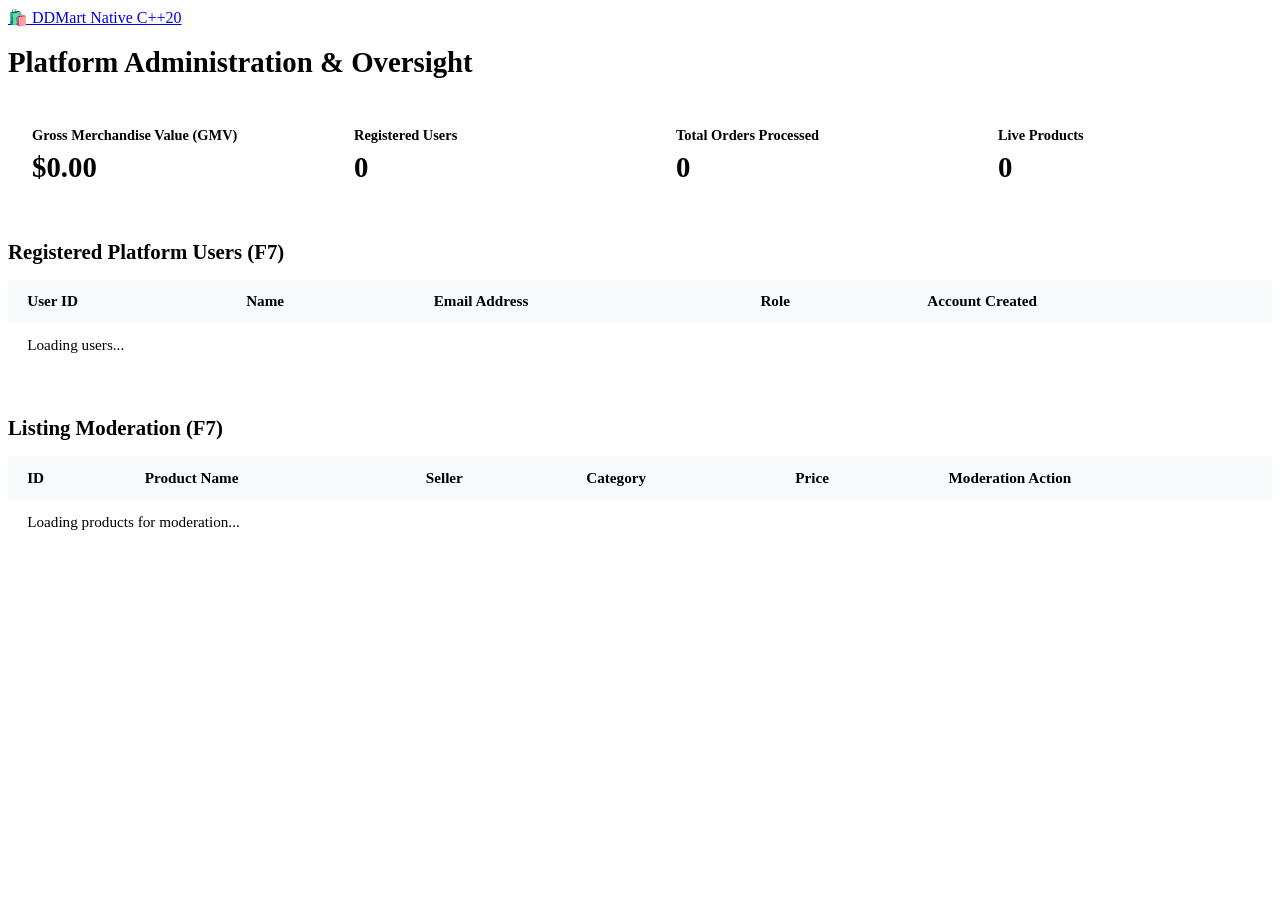
==== public/admin.html @ 5b432523 "feat: complete DDMart native C++20 marketplace backend up to September 21 milestone (v1.0.0)" ====
<!DOCTYPE html>
<html lang="en">
<head>
    <meta charset="UTF-8">
    <meta name="viewport" content="width=device-width, initial-scale=1.0">
    <title>Admin Oversight Panel — DDMart Marketplace</title>
    <link rel="stylesheet" href="/css/style.css">
    <style>
        .stats-grid {
            display: grid;
            grid-template-columns: repeat(auto-fit, minmax(200px, 1fr));
            gap: 1.5rem;
            margin-bottom: 2rem;
        }
        .stat-card {
            background: white;
            padding: 1.5rem;
            border-radius: var(--radius);
            border: 1px solid var(--border-color);
            box-shadow: var(--shadow);
        }
        .stat-val {
            font-size: 1.8rem;
            font-weight: 800;
            color: var(--primary);
            margin-top: 0.4rem;
        }
        table {
            width: 100%;
            border-collapse: collapse;
            background: white;
            border-radius: var(--radius);
            overflow: hidden;
            box-shadow: var(--shadow);
            border: 1px solid var(--border-color);
            margin-bottom: 2rem;
        }
        th, td {
            padding: 0.8rem 1.2rem;
            text-align: left;
            border-bottom: 1px solid var(--border-color);
            font-size: 0.95rem;
        }
        th {
            background: #f8fafc;
            font-weight: 700;
            color: var(--text-secondary);
        }
    </style>
</head>
<body>
    <header>
        <div class="nav-container">
            <a href="/" class="brand">
                🛍️ DDMart <span class="brand-badge">Native C++20</span>
            </a>
            <div class="nav-actions" id="nav-actions"></div>
        </div>
    </header>

    <main class="container">
        <h1 style="font-size:1.8rem; font-weight:800; margin-bottom:1.5rem;">Platform Administration & Oversight</h1>

        <div class="stats-grid">
            <div class="stat-card">
                <div style="font-size:0.9rem; font-weight:700; color:var(--text-secondary);">Gross Merchandise Value (GMV)</div>
                <div class="stat-val" id="adm-gmv">$0.00</div>
            </div>
            <div class="stat-card">
                <div style="font-size:0.9rem; font-weight:700; color:var(--text-secondary);">Registered Users</div>
                <div class="stat-val" id="adm-users">0</div>
            </div>
            <div class="stat-card">
                <div style="font-size:0.9rem; font-weight:700; color:var(--text-secondary);">Total Orders Processed</div>
                <div class="stat-val" id="adm-orders">0</div>
            </div>
            <div class="stat-card">
                <div style="font-size:0.9rem; font-weight:700; color:var(--text-secondary);">Live Products</div>
                <div class="stat-val" id="adm-products">0</div>
            </div>
        </div>

        <h2 style="font-size:1.3rem; font-weight:800; margin-bottom:1rem;">Registered Platform Users (F7)</h2>
        <div style="overflow-x:auto;">
            <table>
                <thead>
                    <tr>
                        <th>User ID</th>
                        <th>Name</th>
                        <th>Email Address</th>
                        <th>Role</th>
                        <th>Account Created</th>
                    </tr>
                </thead>
                <tbody id="users-table-body">
                    <tr><td colspan="5">Loading users...</td></tr>
                </tbody>
            </table>
        </div>

        <h2 style="font-size:1.3rem; font-weight:800; margin-bottom:1rem;">Listing Moderation (F7)</h2>
        <div style="overflow-x:auto;">
            <table>
                <thead>
                    <tr>
                        <th>ID</th>
                        <th>Product Name</th>
                        <th>Seller</th>
                        <th>Category</th>
                        <th>Price</th>
                        <th>Moderation Action</th>
                    </tr>
                </thead>
                <tbody id="moderation-table-body">
                    <tr><td colspan="6">Loading products for moderation...</td></tr>
                </tbody>
            </table>
        </div>
    </main>

    <script src="/js/app.js"></script>
    <script>
        async function loadAdminPanel() {
            try {
                const [statsRes, usersRes, prodsRes] = await Promise.all([
                    fetch('/api/v1/admin/stats'),
                    fetch('/api/v1/admin/users'),
                    fetch('/api/v1/products?limit=100')
                ]);

                const statsData = await statsRes.json();
                const usersData = await usersRes.json();
                const prodsData = await prodsRes.json();

                if (!statsData.success) {
                    DDMart.showToast('Admin privilege required to access this panel', 'danger');
                    window.location.href = '/login.html';
                    return;
                }

                document.getElementById('adm-gmv').textContent = statsData.data.gmv_formatted;
                document.getElementById('adm-users').textContent = statsData.data.user_count;
                document.getElementById('adm-orders').textContent = statsData.data.order_count;
                document.getElementById('adm-products').textContent = statsData.data.product_count;

                renderUsers(usersData.data || []);
                renderModeration(prodsData.data?.products || []);
            } catch (e) {
                console.error(e);
            }
        }

        function renderUsers(users) {
            const tbody = document.getElementById('users-table-body');
            tbody.innerHTML = users.map(u => `
                <tr>
                    <td>#${u.id}</td>
                    <td><strong>${DDMart.escapeHtml(u.name)}</strong></td>
                    <td>${DDMart.escapeHtml(u.email)}</td>
                    <td><span class="status-badge" style="background:#e0e7ff; color:#4338ca;">${DDMart.escapeHtml(u.role)}</span></td>
                    <td>${DDMart.escapeHtml(u.created_at)}</td>
                </tr>
            `).join('');
        }

        function renderModeration(products) {
            const tbody = document.getElementById('moderation-table-body');
            tbody.innerHTML = products.map(p => `
                <tr>
                    <td>#${p.id}</td>
                    <td><strong>${DDMart.escapeHtml(p.name)}</strong></td>
                    <td>${DDMart.escapeHtml(p.seller_name || 'Seller')}</td>
                    <td>${DDMart.escapeHtml(p.category)}</td>
                    <td>${DDMart.escapeHtml(p.price_formatted)}</td>
                    <td>
                        <button onclick="moderateDelete(${p.id})" class="btn btn-danger" style="padding:0.3rem 0.6rem; font-size:0.85rem;">
                            ⚠️ Moderate / Remove
                        </button>
                    </td>
                </tr>
            `).join('');
        }

        async function moderateDelete(productId) {
            if (!confirm(`Are you sure you want to remove listing #${productId} as admin?`)) return;
            try {
                const res = await fetch(`/api/v1/products/${productId}`, { method: 'DELETE' });
                const data = await res.json();
                if (data.success) {
                    DDMart.showToast('Listing removed by admin moderation', 'info');
                    loadAdminPanel();
                } else {
                    DDMart.showToast(data.error?.message || 'Moderation action failed', 'danger');
                }
            } catch (e) {
                DDMart.showToast('Network error during moderation', 'danger');
            }
        }

        document.addEventListener('DOMContentLoaded', loadAdminPanel);
    </script>
</body>
</html>
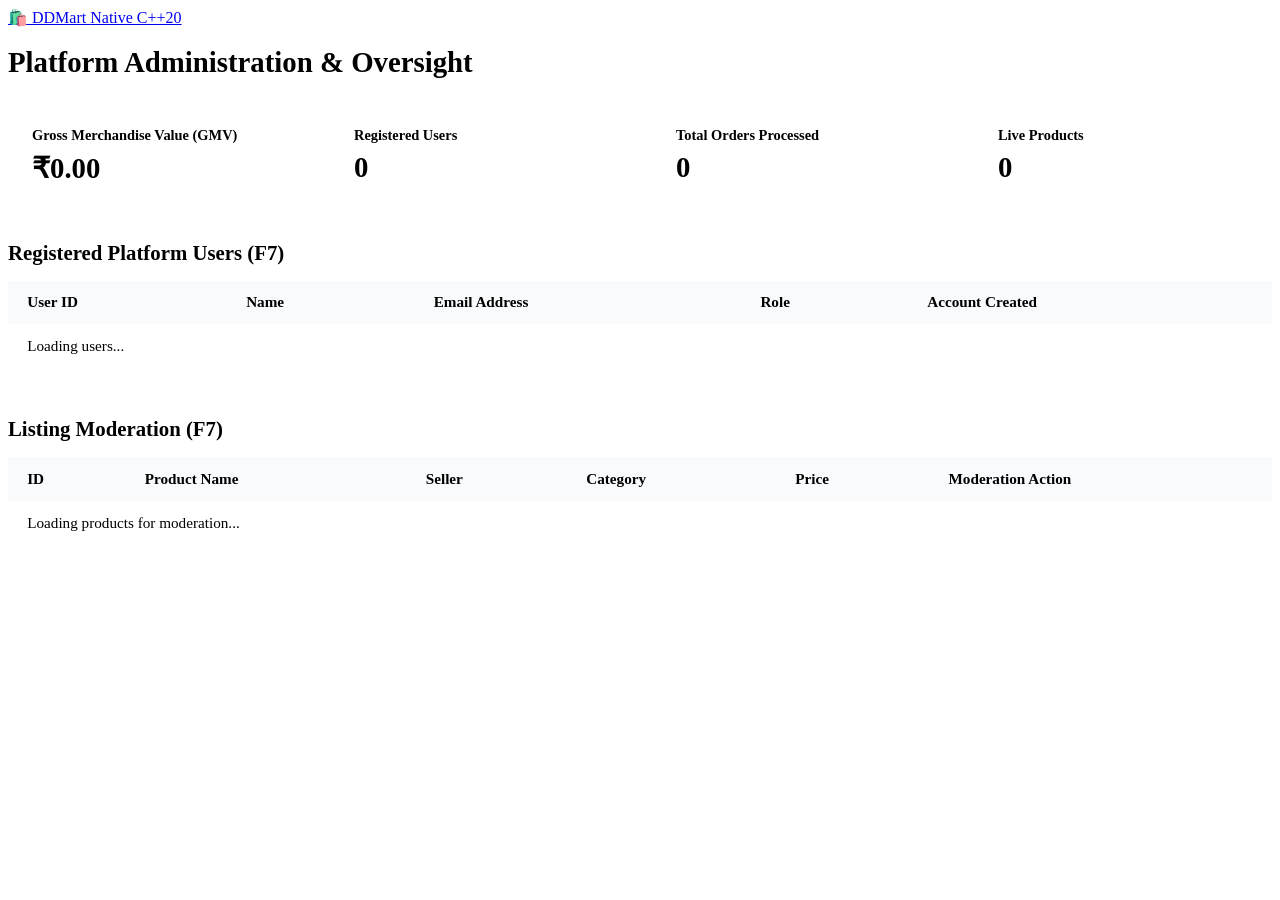
==== commit e7dde1a0: "feat: localize currency formatting from dollar ($) to Indian Rupee (₹)" ====
--- a/public/admin.html
+++ b/public/admin.html
@@ -64,7 +64,7 @@
         <div class="stats-grid">
             <div class="stat-card">
                 <div style="font-size:0.9rem; font-weight:700; color:var(--text-secondary);">Gross Merchandise Value (GMV)</div>
-                <div class="stat-val" id="adm-gmv">$0.00</div>
+                <div class="stat-val" id="adm-gmv">&#8377;0.00</div>
             </div>
             <div class="stat-card">
                 <div style="font-size:0.9rem; font-weight:700; color:var(--text-secondary);">Registered Users</div>
